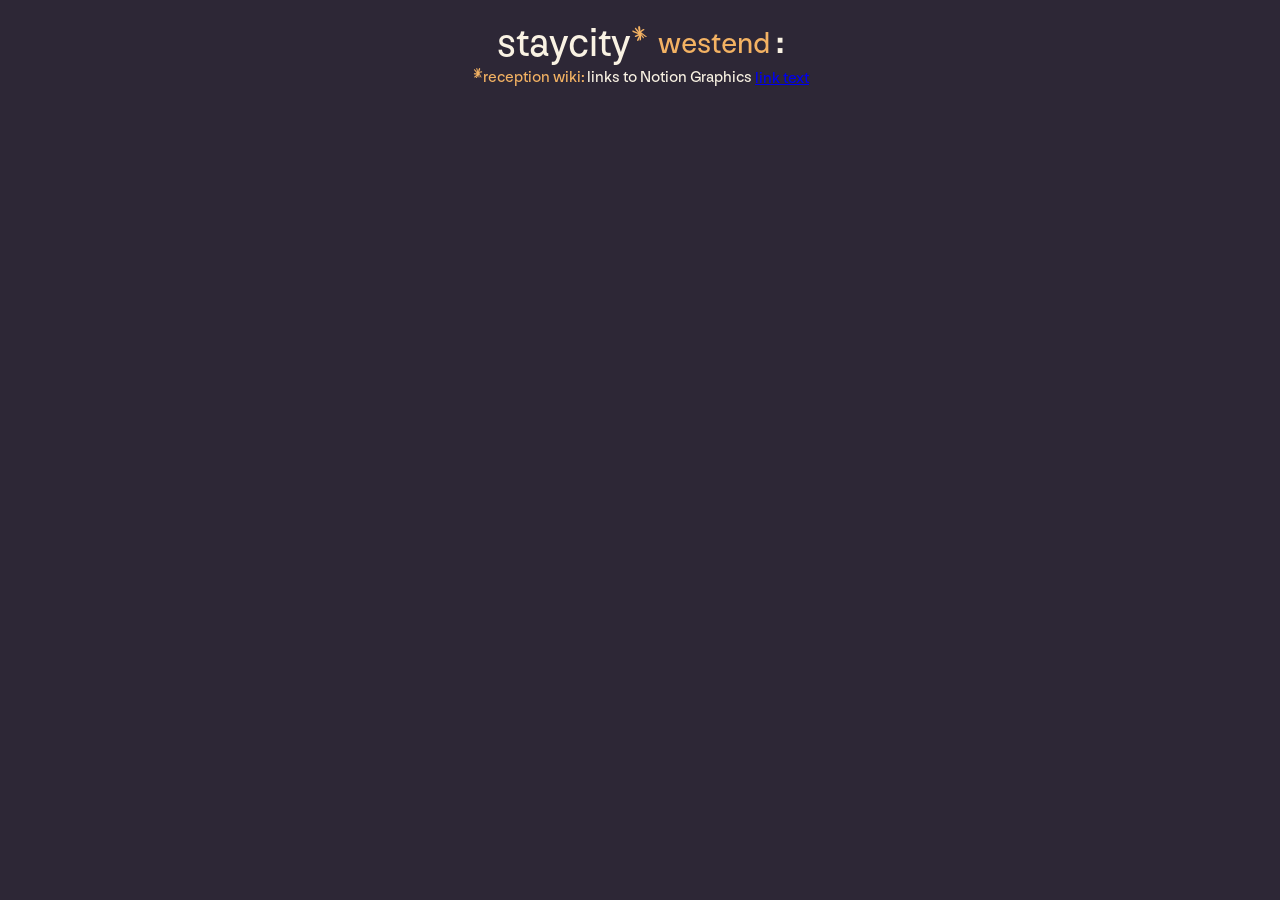
==== index.html @ 2b0ee809 "Update index.html" ====
<meta name='viewport' content='width=device-width, initial-scale=1'/><!-- FULLY FIXED HTML -->
<html lang="en">
    <meta charset="UTF-8" />
    <meta name="viewport" content="width=device-width, initial-scale=1" />
    <link rel="stylesheet" href="styles.css" />
<head>
  <meta charset="UTF-8" />
  <meta name="viewport" content="width=device-width, initial-scale=1" />

  <!-- Link your stylesheet -->
  <link rel="stylesheet" href="style.css" />

  <!-- Link your JavaScript file -->
  <script src="script.js" defer></script>
</head>
  <body>
  <div id="maingrid">
      <div id="header-wrapper">
      <div id="header-content">
        <span id="staycity-header-text">staycity</span>
        <span id="header-asterisk"></span>
        <span id="westend-text">westend</span>
        <span id="colon-text">:</span>
        </div>
        <div id ="subheader-wrapper">
    <div id="subheader-content"> 
    <span id="subheader-asterisk"> </span>
      <span id="subheader-receptionwiki">reception wiki:</span>
       <span id="subheader-usefuldocs">links to Notion Graphics</span>
        </div> <a href="url">link text</a>
        </div>
---- style.css ----
@font-face { 
  font-family: "NNNouvelleGroteskSTD-Normal";
  /* Add other properties here, as needed. For example: */
  /*
  font-weight: 100 900;
  font-style: normal italic;
  */
  src: url([data-uri]);
}

body {
  font-family: 'NNNouvelleGroteskSTD-Normal', sans-serif;
  background: #2D2736;
  margin: 0;
  padding: 20px;
  color: #F9F2E3;
}

/*~~~~~~~~~~~~~~~~~~~~*/
/* End or section 1
/*~~~~~~~~~~~~~~~~~~~*/

/*===================================*/
/* Start of Section 2 - Header and Subheader */
/*==================================*/

#header-wrapper {
text-align: center;
margin-bottom: 10px;
position: relative;
align-items: inline-flex;
}


#header-content {
  display: inline-flex;
  align-items: center;
  gap: 6px; /* optional spacing */
}

#staycity-header-text {
  font-size: 40px;
  font-weight: 300;
}

#header-asterisk svg {
  width: 15px;
  height: 15px;
  color: #F3B263;
  transform: translate(-5px, -11px);
}

#westend-text {
color: #F3B263;
font-weight: 300;
font-size: 30px;
margin-left: 0px;
}

#colon-text {
font-weight: 700;
font-size: 30px;
margin-left: 0px;
}

#subheader-wrapper {
text-align: center;
margin-bottom: 0%;
position: relative;
align-items: inline-flex;
}

#subheader-content {
  display: inline-flex;
  align-items: center;
  gap: 2px; /* optional spacing */
}

#subheader {
font-size: 20px;
font-weight: 300;
margin-top: 0px;
}

#subheader-receptionwiki {
  color: #F3B263;
}

#subheader-asterisk svg {
  color: #F3B263;
  height: 10px;
  width: 10px;
  transform: translate(2px, -5px);
}
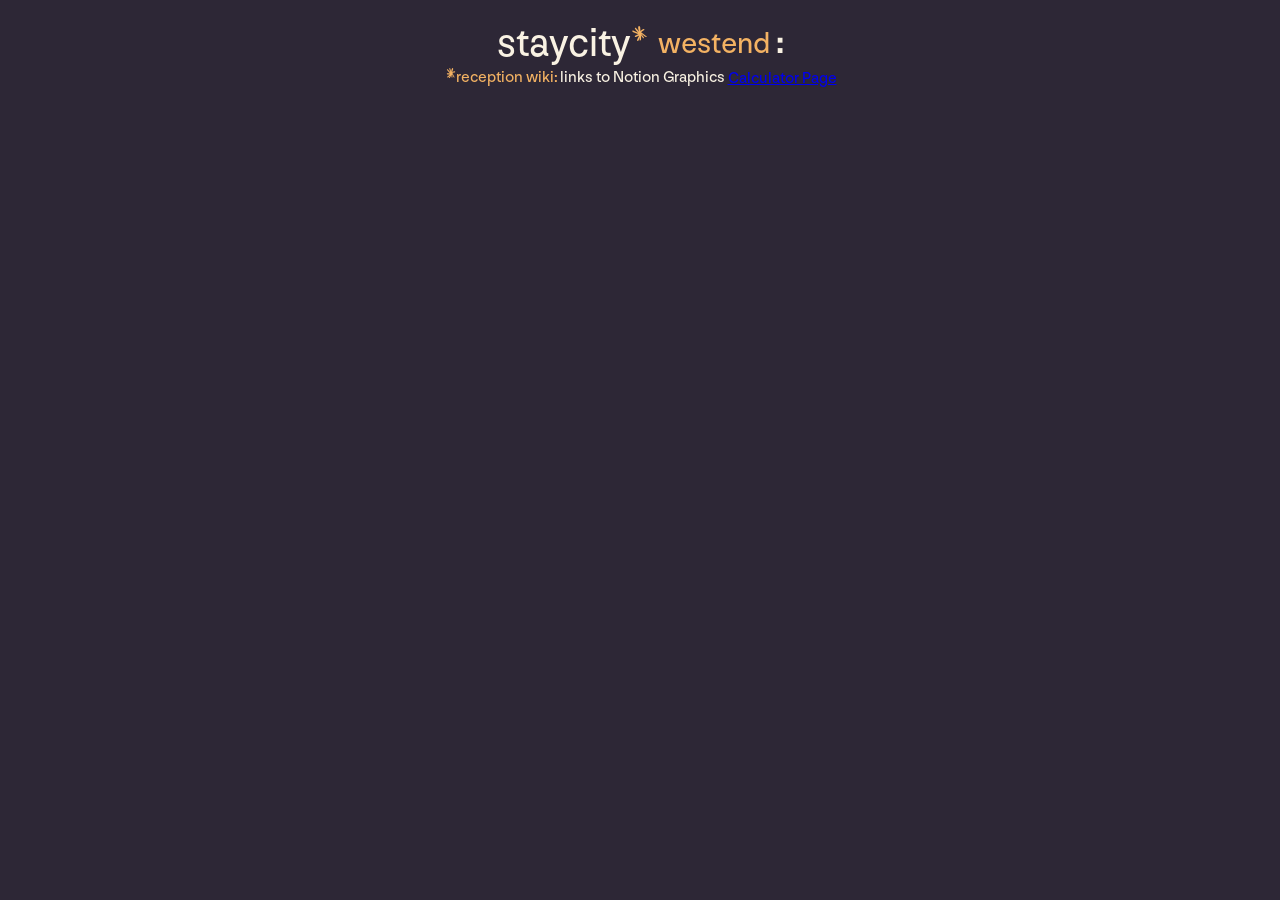
==== commit 815889d3: "Update index.html" ====
--- a/index.html
+++ b/index.html
@@ -27,5 +27,5 @@
     <span id="subheader-asterisk"> </span>
       <span id="subheader-receptionwiki">reception wiki:</span>
        <span id="subheader-usefuldocs">links to Notion Graphics</span>
-        </div> <a href="url">link text</a>
+        </div> <a href="calculator header page.html">Calculator Page</a>
         </div>
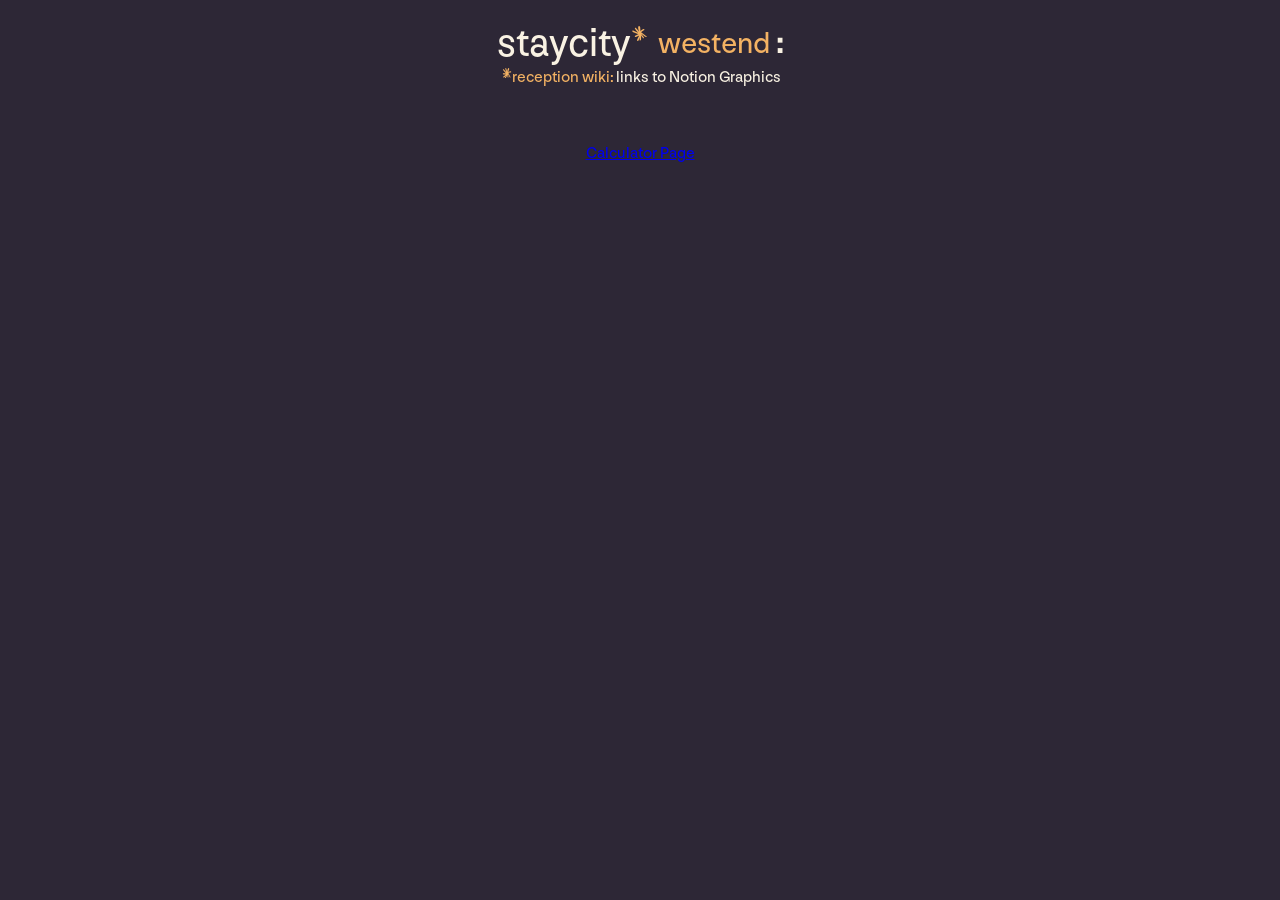
==== commit 75c9a13b: "Update index.html" ====
--- a/index.html
+++ b/index.html
@@ -27,5 +27,10 @@
     <span id="subheader-asterisk"> </span>
       <span id="subheader-receptionwiki">reception wiki:</span>
        <span id="subheader-usefuldocs">links to Notion Graphics</span>
-        </div> <a href="calculator header page.html">Calculator Page</a>
+        </div> 
+        </br>
+        </br>
+        </br>
+        </br>
+        <a href="calculator header page.html">Calculator Page</a>
         </div>
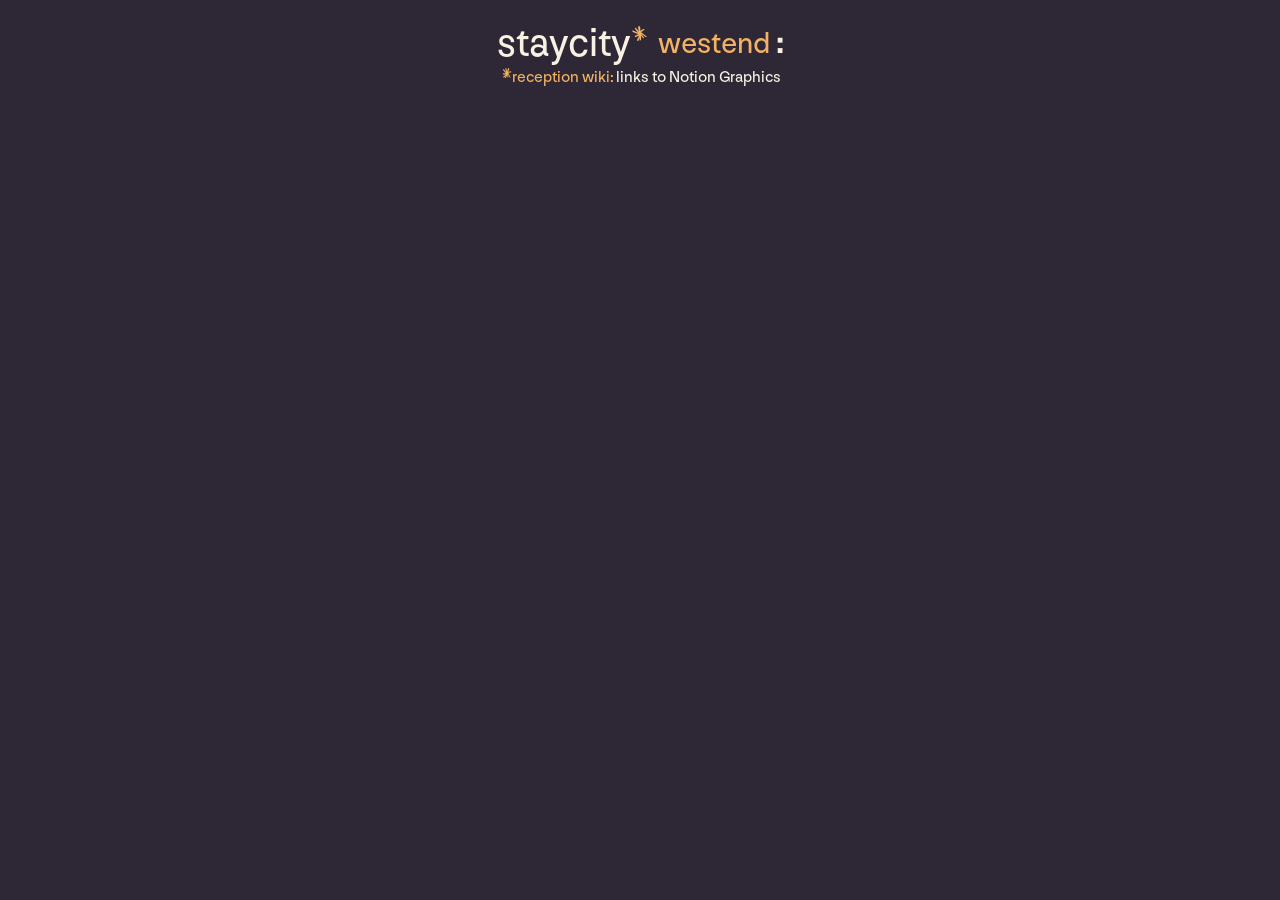
==== commit 8d2e3446: "Update index.html" ====
--- a/index.html
+++ b/index.html
@@ -27,10 +27,5 @@
     <span id="subheader-asterisk"> </span>
       <span id="subheader-receptionwiki">reception wiki:</span>
        <span id="subheader-usefuldocs">links to Notion Graphics</span>
-        </div> 
-        </br>
-        </br>
-        </br>
-        </br>
-        <a href="calculator header page.html">Calculator Page</a>
-        </div>
+      </body>
+      <html>
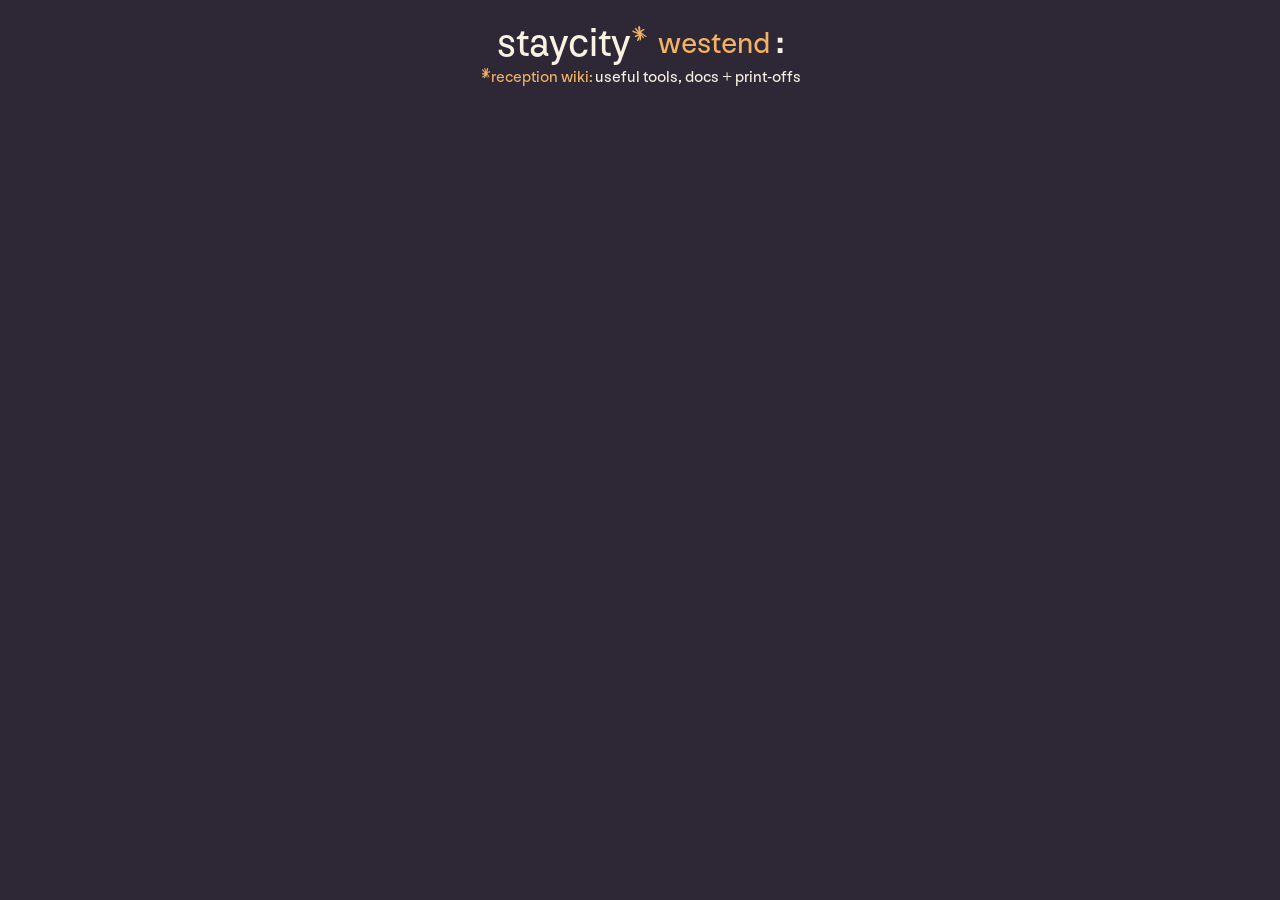
==== commit 23eebdc7: "Update index.html" ====
--- a/index.html
+++ b/index.html
@@ -26,6 +26,6 @@
     <div id="subheader-content"> 
     <span id="subheader-asterisk"> </span>
       <span id="subheader-receptionwiki">reception wiki:</span>
-       <span id="subheader-usefuldocs">links to Notion Graphics</span>
+       <span id="subheader-usefuldocs">useful tools, docs + print-offs</span>
       </body>
       <html>
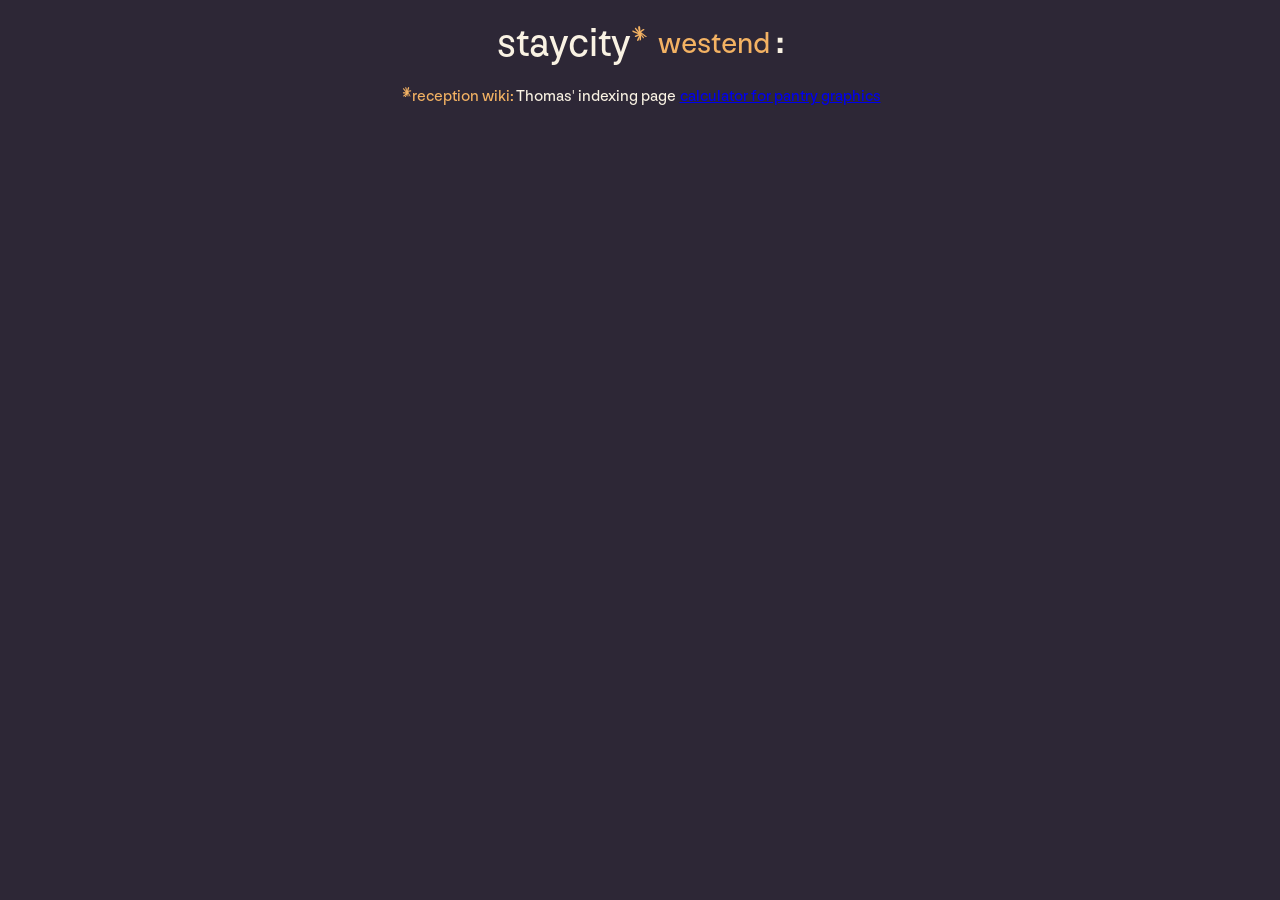
==== commit f397fd3a: "Update index.html" ====
--- a/index.html
+++ b/index.html
@@ -26,6 +26,10 @@
     <div id="subheader-content"> 
     <span id="subheader-asterisk"> </span>
       <span id="subheader-receptionwiki">reception wiki:</span>
-       <span id="subheader-usefuldocs">useful tools, docs + print-offs</span>
-      </body>
+       <span id="subheader-usefuldocs">Thomas' indexing page</span>
+      </br>
+      </br>
+      </br>
+      <a href="calculator for pantry.html">calculator for pantry graphics</a>
+         </body>
       <html>
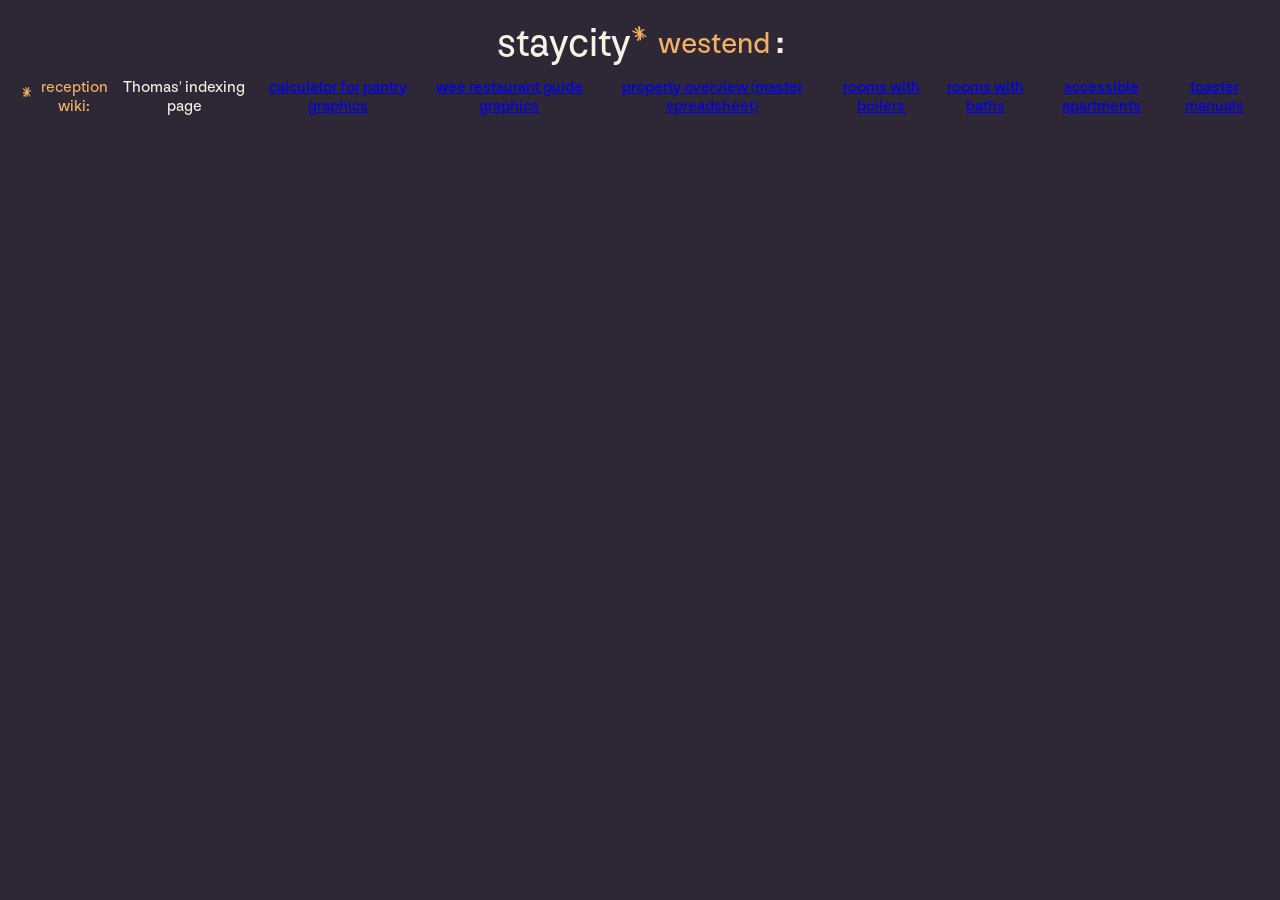
==== commit 319f86ee: "Update index.html" ====
--- a/index.html
+++ b/index.html
@@ -30,6 +30,12 @@
       </br>
       </br>
       </br>
-      <a href="calculator for pantry.html">calculator for pantry graphics</a>
-         </body>
+      <a href="calculator header page.html">calculator for pantry graphics</a>
+<a href="food.html">wee restaurant guide graphics</a>
+<a href="propertyoverview.html">property overview (master spreadsheet)</a>
+<a href="boilers.html">rooms with boilers</a>
+<a href="baths.html">rooms with baths</a>
+<a href="accessible.html">accessible apartments</a>
+<a href="toaster.html">toaster manuals</a>
+        </body>
       <html>
